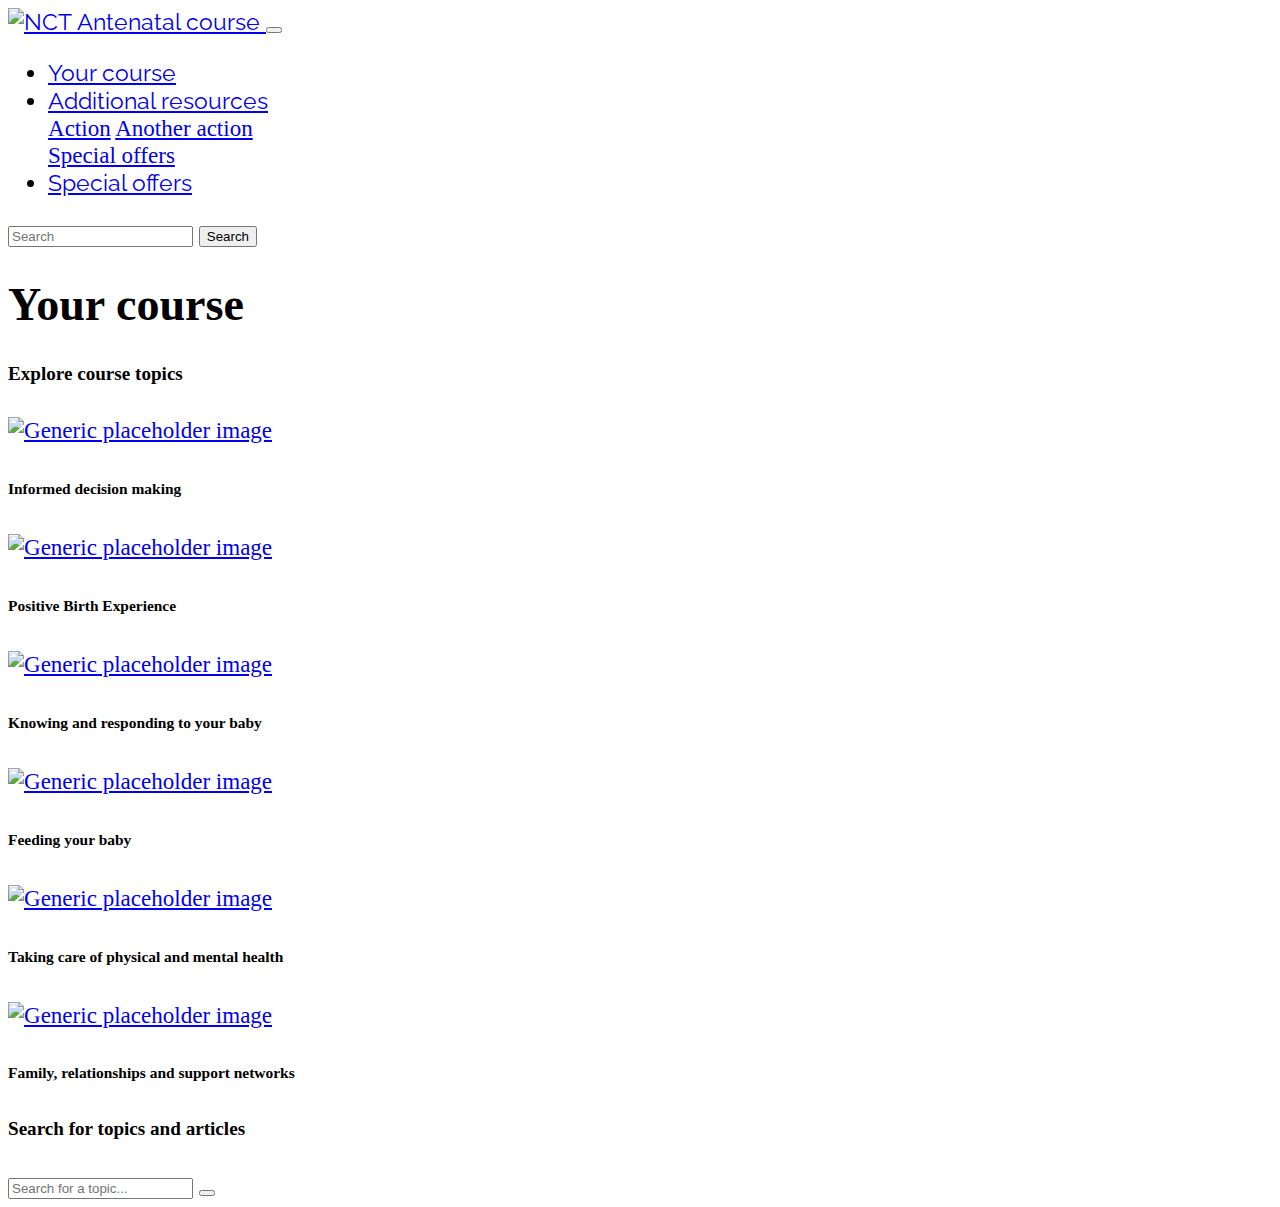
==== homepage.html @ 9e971895 "Design updates" ====
﻿<!doctype html>
<html lang="en">
  <head>

    <meta charset="utf-8">
    <meta http-equiv="Content-Type" content="text/html; charset=utf-8" /> 
    <meta name="viewport" content="width=device-width, initial-scale=1, shrink-to-fit=no">
    <link rel="stylesheet" href="css/bootstrap.min.css">
    <!-- link rel="stylesheet" href="css/styleguide.css"-->
    <link href="https://fonts.googleapis.com/css?family=Lato:300,300i,400,400i,700,700i" rel="stylesheet">
    <link href="https://fonts.googleapis.com/css?family=Raleway:200,200i,300,300i,400,400i,500" rel="stylesheet">
	<link rel="stylesheet" href="css/jquery-ui.min.css">
    <script defer src="https://use.fontawesome.com/releases/v5.1.0/js/all.js" integrity="sha384-3LK/3kTpDE/Pkp8gTNp2gR/2gOiwQ6QaO7Td0zV76UFJVhqLl4Vl3KL1We6q6wR9" crossorigin="anonymous"></script>
    <!--Favicons -->
    <link rel="apple-touch-icon" sizes="180x180" href="https://www.nct.org.uk/themes/custom/nct2/assets/images/favicon/apple-touch-icon.png">
    <link rel="icon" type="image/png" sizes="32x32" href="https://www.nct.org.uk/themes/custom/nct2/assets/images/favicon/favicon-32x32.png">
    <link rel="icon" type="image/png" sizes="16x16" href="https://www.nct.org.uk/themes/custom/nct2/assets/images/favicon/favicon-16x16.png">
    <link rel="mask-icon" href="https://www.nct.org.uk/themes/custom/nct2/assets/images/favicon/safari-pinned-tab.svg" color="#3aa43b">
    <meta name="msapplication-TileColor" content="#ffffff">
    <meta name="theme-color" content="#ffffff">




   <title>NCT Antenatal course app | NCT</title>
   <meta name="description" content="App for course attendees">



    <link rel="stylesheet" href="css/nct/colours.css">
	<link rel="stylesheet" href="css/nct/typography.css">
	<link rel="stylesheet" href="css/nct/forms.css">
	<link rel="stylesheet" href="css/nct/alerts-notifications.css">
	<link rel="stylesheet" href="css/nct/card.css">
	<link rel="stylesheet" href="css/nct/social-buttons.css">
	<link rel="stylesheet" href="css/nct/site-header.css">
	<link rel="stylesheet" href="css/nct/homepage.css">

  </head>
  <body>

    <header class="nct-main-header-container section--header">
        <nav class="navbar navbar-expand-lg navbar-light bg-light">
            <a class="navbar-brand" href="#">
                <img src="img/social-logo.png" height="30" class="d-inline-block align-top mr-2" alt="NCT">
                Antenatal course
            </a>
        <button class="navbar-toggler" type="button" data-toggle="collapse" data-target="#navbarSupportedContent" aria-controls="navbarSupportedContent" aria-expanded="false" aria-label="Toggle navigation">
            <span class="navbar-toggler-icon"></span>
        </button>

        <div class="collapse navbar-collapse" id="navbarSupportedContent">
            <ul class="navbar-nav mr-auto ml-auto">
            <li class="nav-item">
                <a class="nav-link" href="homepage.html">Your course</a>
            </li>
            <li class="nav-item dropdown">
                <a class="nav-link dropdown-toggle" href="#" id="navbarDropdown" role="button" data-toggle="dropdown" aria-haspopup="true" aria-expanded="false">
                Additional resources
                </a>
                <div class="dropdown-menu" aria-labelledby="navbarDropdown">
                <a class="dropdown-item" href="#">Action</a>
                <a class="dropdown-item" href="#">Another action</a>
                <div class="dropdown-divider"></div>
                <a class="dropdown-item" href="#">Special offers</a>
                </div>
            </li>
            <li class="nav-item">
                <a class="nav-link" href="#">Special offers</a>
            </li>
            </ul>
            <form class="form-inline my-2 my-lg-0 d-none">
            <input class="form-control mr-sm-2" type="search" placeholder="Search" aria-label="Search">
            <button class="btn btn-success my-2 my-sm-0" type="submit">Search</button>
            </form>
        </div>
        </nav>

    </header>

    <div class="site-header container mt-5"><h1>Your course</h1></div>

    <main class="container">
        

        <h5 class="my-3">Explore course topics</h5>

        <div class="row">
            
            <div class="media col-12 col-md-6 my-2">
                <div class="media-image mr-3"  style="width: 33%;" >
                    <a href="category.html">
                        <img class="mr-3 img-fluid align-self-center " width="300" height="300" src="https://picsum.photos/300" alt="Generic placeholder image" />    
                    </a>
                </div>
                <div class="media-body align-self-center pr-3 row">
                    <div class="col-10 align-self-center">
                        <h6 class="my-0">Informed decision making</h6>
                    </div>
                    <div class="col-2 align-self-center">
                        <a href="category.html"><i class="fas fa-chevron-circle-right"></i></a>
                    </div>
                </div>
            </div>
           

            <div class="media col-12 col-md-6 my-2 ">
                <div class="media-image mr-3"  style="width: 33%;" >
                    <a href="category.html">
                        <img class="mr-3 img-fluid align-self-center " width="300" height="300" src="https://picsum.photos/301" alt="Generic placeholder image" />    
                    </a>
                </div>
                <div class="media-body align-self-center pr-3 row">
                    <div class="col-10 align-self-center">
                        <h6 class="my-0">Positive Birth Experience</h6>
                    </div>
                    <div class="col-2 align-self-center">
                        <a href="#!"><i class="fas fa-chevron-circle-right"></i></a>
                    </div>
                </div>
            </div>


            <div class="media col-12 col-md-6 my-2 ">
                <div class="media-image mr-3"  style="width: 33%;" >
                    <a href="category.html">
                        <img class="mr-3 img-fluid align-self-center " width="300" height="300" src="https://picsum.photos/303" alt="Generic placeholder image" />    
                    </a>
                </div>
                <div class="media-body align-self-center pr-3 row">
                    <div class="col-10 align-self-center">
                        <h6 class="my-0">Knowing and responding to your baby</h6>
                    </div>
                    <div class="col-2 align-self-center">
                        <a href="#!"><i class="fas fa-chevron-circle-right"></i></a>
                    </div>
                </div>
            </div>
            
          
            <div class="media col-12 col-md-6 my-2 ">
                <div class="media-image mr-3"  style="width: 33%;" >
                    <a href="category.html">
                        <img class="mr-3 img-fluid align-self-center " width="300" height="300" src="https://picsum.photos/304" alt="Generic placeholder image" />    
                    </a>
                </div>
                <div class="media-body align-self-center pr-3 row">
                    <div class="col-10 align-self-center">
                        <h6 class="my-0">Feeding your baby</h6>
                    </div>
                    <div class="col-2 align-self-center">
                        <a href="#!"><i class="fas fa-chevron-right"></i></a>
                    </div>
                </div>
            </div>


            
            <div class="media col-12 col-md-6 my-2 ">
                <div class="media-image mr-3"  style="width: 33%;" >
                    <a href="category.html">
                        <img class="mr-3 img-fluid align-self-center " width="300" height="300" src="https://picsum.photos/305" alt="Generic placeholder image" />    
                    </a>
                </div>
                <div class="media-body align-self-center pr-3 row">
                    <div class="col-10 align-self-center">
                        <h6 class="my-0">Taking care of physical and mental health</h6>
                    </div>
                    <div class="col-2 align-self-center">
                        <a href="#!"><i class="fas fa-chevron-circle-right"></i></a>
                    </div>
                </div>
            </div>


            <div class="media col-12 col-md-6 my-2 ">
                <div class="media-image mr-3"  style="width: 33%;" >
                    <a href="category.html">
                        <img class="mr-3 img-fluid align-self-center " width="300" height="300" src="https://picsum.photos/306" alt="Generic placeholder image" />    
                    </a>
                </div>
                <div class="media-body align-self-center pr-3 row">
                    <div class="col-10 align-self-center">
                        <h6 class="my-0">Family, relationships and support networks</h6>
                    </div>
                    <div class="col-2 align-self-center">
                        <a href="#!"><i class="fas fa-chevron-circle-right"></i></a>
                    </div>
                </div>
            </div>

        </div>
        <div class="row">
            <div class="col-12 col-lg-6">
                <h5 class=" my-3">Search for topics and articles</h5>
                <form class="form-inline">
                    <input class="form-control w-75" type="search" placeholder="Search for a topic..." aria-label="Search">
                    <button class="btn btn-success w-25 px-3" type="submit"><i class="fas fa-search"></i></button>
                </form>
            </div>
        </div>       

    </main>

    <footer>
    </footer>


    <!-- Optional JavaScript -->
    <!-- jQuery first, then Popper.js, then Bootstrap JS -->
    <script src="https://code.jquery.com/jquery-3.4.1.min.js" ></script>
    <script src="https://cdnjs.cloudflare.com/ajax/libs/popper.js/1.14.3/umd/popper.min.js" integrity="sha384-ZMP7rVo3mIykV+2+9J3UJ46jBk0WLaUAdn689aCwoqbBJiSnjAK/l8WvCWPIPm49" crossorigin="anonymous"></script>
    <script src="https://stackpath.bootstrapcdn.com/bootstrap/4.1.1/js/bootstrap.min.js" integrity="sha384-smHYKdLADwkXOn1EmN1qk/HfnUcbVRZyYmZ4qpPea6sjB/pTJ0euyQp0Mk8ck+5T" crossorigin="anonymous"></script>
	<script src="https://code.jquery.com/ui/1.12.1/jquery-ui.min.js"></script>

    <script src="js/custom.js"></script>
  </body>
</html>
---- css/nct/homepage.css ----
body {
    font-size: calc(14px + (26 - 14) * ((100vw - 300px) / (1600 - 300)));
}

.homepage-hero-container {

}


.hero-image {
  height: 275px;
}

.hero-image:after {
    content: "";
    position: absolute;
    display: block;
    width: 100vw;
    height: 60px;
    left: 0;
    background-color: rgba(0,136,106,1);
    -webkit-transform: skewY(-3deg);
    transform: skewY(-3deg);
    bottom: -30px;
    -webkit-transform-origin: 50%;
    transform-origin: 50%;
}

@media (min-width: 768px) { 
	.homepage-hero-container {
		//min-height: 70vh;
	}

	.hero-image {
		height: auto;
	}

	.hero-image:after {
	    content: "";
	    position: absolute;
	    display: block;
	    top: 0;
	    width: 60px;
	    height: 100%;
	    left: -30px;
	    background-color: rgba(0,136,106,1);
	    -webkit-transform: skewX(-3deg);
	    transform: skewX(-3deg);

	    -webkit-transform-origin: 50%;
	    transform-origin: 50%;
	}

}




.navbar-brand {
   font-family: "Raleway", san-serif;
}


.nav-item {
   margin-bottom: 0;
}

.nav-link {
   font-family: "Raleway", san-serif;
}


h1 {
   color: inherit;
}





span.article-type-tag {
	font-size: 0.8rem;
    padding: 2px 5px;
    position: absolute;
    color: white;
    text-transform: uppercase;
    top: 2px;
}

span.article-type-tag.video {
	background: #17a2b8;
}

span.article-type-tag.article {
	background: #dc3545;
}

span.article-type-tag.external {
	background: #85477e;
}

span.article-type-tag.activity {
	background: #f5a029;
}

span.article-save-later {
	position: absolute;
	right: 15px;
	top: 0;
	margin-left: 5px;
	font-size: 0.75em;
}



// Extra small devices (portrait phones, less than 576px)
// No media query since this is the default in Bootstrap

// Small devices (landscape phones, 576px and up)
@media (min-width: 576px) { }

// Medium devices (tablets, 768px and up)
@media (min-width: 768px) { }

// Large devices (desktops, 992px and up)
@media (min-width: 992px) { }

// Extra large devices (large desktops, 1200px and up)
@media (min-width: 1200px) { }
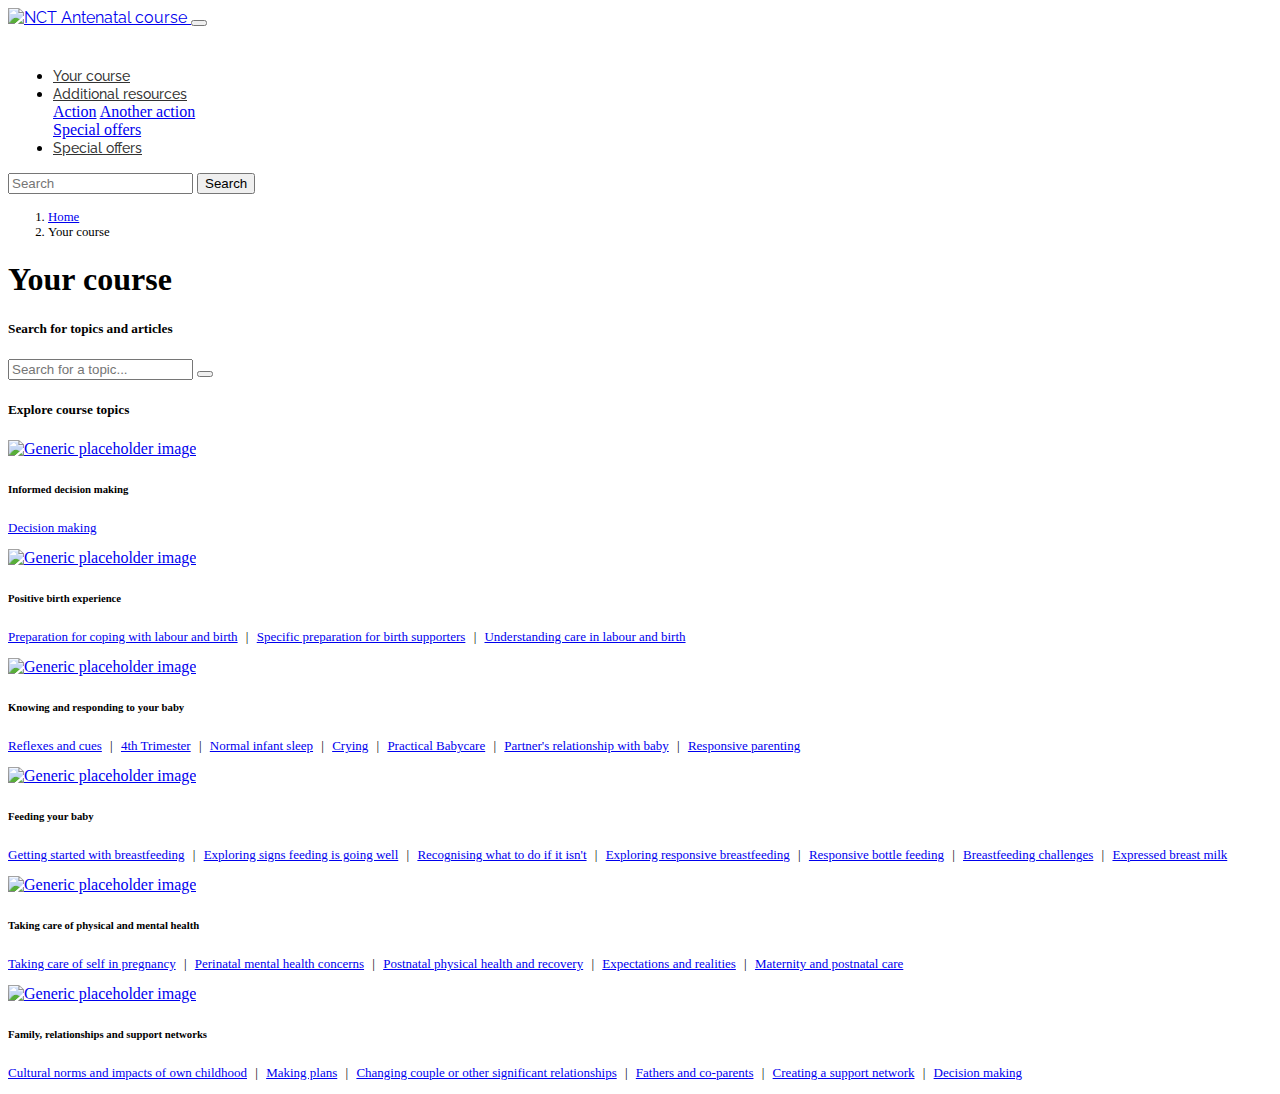
==== commit 0bc5b679: "Article changes" ====
--- a/homepage.html
+++ b/homepage.html
@@ -49,9 +49,14 @@
             <span class="navbar-toggler-icon"></span>
         </button>
 
+        <div class="ml-auto nct-yellow-text reading-list-header">
+            <i class="fas fa-star"></i>
+            <span class="badge badge-danger reading-list-badge">4</span>
+        </div>
+
         <div class="collapse navbar-collapse" id="navbarSupportedContent">
             <ul class="navbar-nav mr-auto ml-auto">
-            <li class="nav-item">
+            <li class="nav-item active">
                 <a class="nav-link" href="homepage.html">Your course</a>
             </li>
             <li class="nav-item dropdown">
@@ -73,132 +78,188 @@
             <input class="form-control mr-sm-2" type="search" placeholder="Search" aria-label="Search">
             <button class="btn btn-success my-2 my-sm-0" type="submit">Search</button>
             </form>
+
+ 
         </div>
         </nav>
 
     </header>
 
-    <div class="site-header container mt-5"><h1>Your course</h1></div>
-
+    <nav aria-label="breadcrumb" class="mb-5">
+        <ol class="breadcrumb ml-0">
+           <li class="breadcrumb-item mb-0 "><a href="homepage.html">Home</a></li>
+            <li class="breadcrumb-item mb-0 active" aria-current="page">Your course</li>
+        </ol>
+      </nav>
+
+    <div class="site-header container mt-5 mb-5">
+
+ 
+
+        <h1>Your course</h1>
+    </div>
     <main class="container">
         
-
-        <h5 class="my-3">Explore course topics</h5>
-
-        <div class="row">
-            
-            <div class="media col-12 col-md-6 my-2">
-                <div class="media-image mr-3"  style="width: 33%;" >
-                    <a href="category.html">
-                        <img class="mr-3 img-fluid align-self-center " width="300" height="300" src="https://picsum.photos/300" alt="Generic placeholder image" />    
-                    </a>
-                </div>
-                <div class="media-body align-self-center pr-3 row">
-                    <div class="col-10 align-self-center">
-                        <h6 class="my-0">Informed decision making</h6>
-                    </div>
-                    <div class="col-2 align-self-center">
-                        <a href="category.html"><i class="fas fa-chevron-circle-right"></i></a>
-                    </div>
-                </div>
-            </div>
-           
-
-            <div class="media col-12 col-md-6 my-2 ">
-                <div class="media-image mr-3"  style="width: 33%;" >
-                    <a href="category.html">
-                        <img class="mr-3 img-fluid align-self-center " width="300" height="300" src="https://picsum.photos/301" alt="Generic placeholder image" />    
-                    </a>
-                </div>
-                <div class="media-body align-self-center pr-3 row">
-                    <div class="col-10 align-self-center">
-                        <h6 class="my-0">Positive Birth Experience</h6>
-                    </div>
-                    <div class="col-2 align-self-center">
-                        <a href="#!"><i class="fas fa-chevron-circle-right"></i></a>
-                    </div>
-                </div>
-            </div>
-
-
-            <div class="media col-12 col-md-6 my-2 ">
-                <div class="media-image mr-3"  style="width: 33%;" >
-                    <a href="category.html">
-                        <img class="mr-3 img-fluid align-self-center " width="300" height="300" src="https://picsum.photos/303" alt="Generic placeholder image" />    
-                    </a>
-                </div>
-                <div class="media-body align-self-center pr-3 row">
-                    <div class="col-10 align-self-center">
-                        <h6 class="my-0">Knowing and responding to your baby</h6>
-                    </div>
-                    <div class="col-2 align-self-center">
-                        <a href="#!"><i class="fas fa-chevron-circle-right"></i></a>
-                    </div>
-                </div>
-            </div>
-            
-          
-            <div class="media col-12 col-md-6 my-2 ">
-                <div class="media-image mr-3"  style="width: 33%;" >
-                    <a href="category.html">
-                        <img class="mr-3 img-fluid align-self-center " width="300" height="300" src="https://picsum.photos/304" alt="Generic placeholder image" />    
-                    </a>
-                </div>
-                <div class="media-body align-self-center pr-3 row">
-                    <div class="col-10 align-self-center">
-                        <h6 class="my-0">Feeding your baby</h6>
-                    </div>
-                    <div class="col-2 align-self-center">
-                        <a href="#!"><i class="fas fa-chevron-right"></i></a>
-                    </div>
-                </div>
-            </div>
-
-
-            
-            <div class="media col-12 col-md-6 my-2 ">
-                <div class="media-image mr-3"  style="width: 33%;" >
-                    <a href="category.html">
-                        <img class="mr-3 img-fluid align-self-center " width="300" height="300" src="https://picsum.photos/305" alt="Generic placeholder image" />    
-                    </a>
-                </div>
-                <div class="media-body align-self-center pr-3 row">
-                    <div class="col-10 align-self-center">
-                        <h6 class="my-0">Taking care of physical and mental health</h6>
-                    </div>
-                    <div class="col-2 align-self-center">
-                        <a href="#!"><i class="fas fa-chevron-circle-right"></i></a>
-                    </div>
-                </div>
-            </div>
-
-
-            <div class="media col-12 col-md-6 my-2 ">
-                <div class="media-image mr-3"  style="width: 33%;" >
-                    <a href="category.html">
-                        <img class="mr-3 img-fluid align-self-center " width="300" height="300" src="https://picsum.photos/306" alt="Generic placeholder image" />    
-                    </a>
-                </div>
-                <div class="media-body align-self-center pr-3 row">
-                    <div class="col-10 align-self-center">
-                        <h6 class="my-0">Family, relationships and support networks</h6>
-                    </div>
-                    <div class="col-2 align-self-center">
-                        <a href="#!"><i class="fas fa-chevron-circle-right"></i></a>
-                    </div>
-                </div>
-            </div>
-
-        </div>
-        <div class="row">
-            <div class="col-12 col-lg-6">
+        <div class="row mb-5">
+            <div class="col-12">
                 <h5 class=" my-3">Search for topics and articles</h5>
-                <form class="form-inline">
+                <form class="form-inline mx-5">
                     <input class="form-control w-75" type="search" placeholder="Search for a topic..." aria-label="Search">
                     <button class="btn btn-success w-25 px-3" type="submit"><i class="fas fa-search"></i></button>
                 </form>
             </div>
-        </div>       
+        </div>    
+
+
+        <h5 class="my-3">Explore course topics</h5>
+
+        <div class="row">
+            
+            <div class="media col-12 col-lg-6 my-2">
+                <div class="media-image mr-3"  style="width: 33%;" >
+                    <a href="category.html">
+                        <img class="mr-3 img-fluid align-self-center " width="300" height="300" src="https://placedog.net/300/300?random" alt="Generic placeholder image" />    
+                    </a>
+                </div>
+                <div class="media-body align-self-center pr-3 row">
+                    <div class="col-10 align-self-center">
+                        <h6 class="my-2">Informed decision making</h6>
+                        <p class="topic-quicklinks mb-0">
+                            <a href="category.html">Decision making</a> 
+                         </p>
+                    </div>
+                    <div class="col-2 align-self-center">
+                        <a href="category.html"><i class="fas fa-chevron-right"></i></a>
+                    </div>
+                </div>
+            </div>
+           
+
+            <div class="media col-12 col-lg-6 my-2 ">
+                <div class="media-image mr-3"  style="width: 33%;" >
+                    <a href="category.html">
+                        <img class="mr-3 img-fluid align-self-center " width="300" height="300" src="https://placedog.net/301/300" alt="Generic placeholder image" />    
+                    </a>
+                </div>
+                <div class="media-body align-self-center pr-3 row">
+                    <div class="col-10 align-self-center">
+                        <h6 class="my-2">Positive birth experience</h6>
+                        <p class="topic-quicklinks mb-0">
+                            <a href="category.html">Preparation for coping with labour and birth</a> <span class="divider">|</span>  
+                            <a href="category.html">Specific preparation for birth supporters</a> <span class="divider">|</span>
+                            <a href="category.html">Understanding care in labour and birth</a>
+                         </p>
+                    </div>
+                    <div class="col-2 align-self-center">
+                        <a href="category.html"><i class="fas fa-chevron-right"></i></a>
+                    </div>
+                </div>
+            </div>
+
+
+            <div class="media col-12 col-lg-6 my-2 ">
+                <div class="media-image mr-3"  style="width: 33%;" >
+                    <a href="category.html">
+                        <img class="mr-3 img-fluid align-self-center " width="300" height="300" src="https://placedog.net/303/300" alt="Generic placeholder image" />    
+                    </a>
+                </div>
+                <div class="media-body align-self-center pr-3 row">
+                    <div class="col-10 align-self-center">
+                        <h6 class="my-2">Knowing and responding to your baby</h6>
+                        <p class="topic-quicklinks mb-0">
+                            <a href="category.html">Reflexes and cues</a> <span class="divider">|</span>  
+                            <a href="category.html">4th Trimester</a> <span class="divider">|</span>
+                            <a href="category.html">Normal infant sleep</a> <span class="divider">|</span> 
+                            <a href="category.html">Crying</a> <span class="divider">|</span>
+                            <a href="category.html">Practical Babycare</a> <span class="divider">|</span>
+                            <a href="category.html">Partner's relationship with baby</a> <span class="divider">|</span> 
+                            <a href="category.html">Responsive parenting</a>
+                         </p>
+                    </div>
+                    <div class="col-2 align-self-center">
+                        <a href="#!"><i class="fas fa-chevron-right"></i></a>
+                    </div>
+                </div>
+            </div>
+            
+          
+            <div class="media col-12 col-lg-6 my-2 ">
+                <div class="media-image mr-3"  style="width: 33%;" >
+                    <a href="category.html">
+                        <img class="mr-3 img-fluid align-self-center " width="300" height="300" src="https://placedog.net/304/300" alt="Generic placeholder image" />    
+                    </a>
+                </div>
+                <div class="media-body align-self-center pr-3 row">
+                    <div class="col-10 align-self-center">
+                        <h6 class="my-2">Feeding your baby</h6>
+                        <p class="topic-quicklinks mb-0">
+                            <a href="category.html">Getting started with breastfeeding</a> <span class="divider">|</span>  
+                            <a href="category.html">Exploring signs feeding is going well</a> <span class="divider">|</span>
+                            <a href="category.html">Recognising what to do if it isn't</a> <span class="divider">|</span>
+                            <a href="category.html">Exploring responsive breastfeeding</a> <span class="divider">|</span>
+                            <a href="category.html">Responsive bottle feeding</a> <span class="divider">|</span>
+                            <a href="category.html">Breastfeeding challenges</a> <span class="divider">|</span>
+                            <a href="category.html">Expressed breast milk</a>
+                         </p>
+                    </div>
+                    <div class="col-2 align-self-center">
+                        <a href="#!"><i class="fas fa-chevron-right"></i></a>
+                    </div>
+                </div>
+            </div>
+
+
+            
+            <div class="media col-12 col-lg-6 my-2 ">
+                <div class="media-image mr-3"  style="width: 33%;" >
+                    <a href="category.html">
+                        <img class="mr-3 img-fluid align-self-center " width="300" height="300" src="https://placedog.net/305/300" alt="Generic placeholder image" />    
+                    </a>
+                </div>
+                <div class="media-body align-self-center pr-3 row">
+                    <div class="col-10 align-self-center">
+                        <h6 class="my-2">Taking care of physical and mental health</h6>
+                        <p class="topic-quicklinks mb-0">
+                            <a href="category.html">Taking care of self in pregnancy</a> <span class="divider">|</span>  
+                            <a href="category.html">Perinatal mental health concerns</a> <span class="divider">|</span>
+                            <a href="category.html">Postnatal physical health and recovery</a> <span class="divider">|</span>
+                            <a href="category.html">Expectations and realities</a> <span class="divider">|</span>
+                            <a href="category.html">Maternity and postnatal care</a> 
+                         </p>
+                    </div>
+                    <div class="col-2 align-self-center">
+                        <a href="#!"><i class="fas fa-chevron-right"></i></a>
+                    </div>
+                </div>
+            </div>
+
+
+            <div class="media col-12 col-lg-6 my-2 ">
+                <div class="media-image mr-3"  style="width: 33%;" >
+                    <a href="category.html">
+                        <img class="mr-3 img-fluid align-self-center " width="300" height="300" src="https://placedog.net/306/300" alt="Generic placeholder image" />    
+                    </a>
+                </div>
+                <div class="media-body align-self-center pr-3 row">
+                    <div class="col-10 align-self-center">
+                        <h6 class="my-2">Family, relationships and support networks</h6>
+                        <p class="topic-quicklinks mb-0">
+                            <a href="category.html">Cultural norms and impacts of own childhood</a> <span class="divider">|</span>  
+                            <a href="category.html">Making plans</a> <span class="divider">|</span>
+                            <a href="category.html">Changing couple or other significant relationships</a> <span class="divider">|</span>
+                            <a href="category.html">Fathers and co-parents</a> <span class="divider">|</span>
+                            <a href="category.html">Creating a support network</a> <span class="divider">|</span>
+                            <a href="category.html">Decision making</a> 
+                         </p>
+                    </div>
+                    <div class="col-2 align-self-center">
+                        <a href="#!"><i class="fas fa-chevron-right"></i></a>
+                    </div>
+                </div>
+            </div>
+
+        </div>
+   
 
     </main>
 
--- a/css/nct/homepage.css
+++ b/css/nct/homepage.css
@@ -1,11 +1,8 @@
 
-body {
-    font-size: calc(14px + (26 - 14) * ((100vw - 300px) / (1600 - 300)));
-}
 
-.homepage-hero-container {
+/* .homepage-hero-container {
 
-}
+} */
 
 
 .hero-image {
@@ -28,9 +25,8 @@
 }
 
 @media (min-width: 768px) { 
-	.homepage-hero-container {
-		//min-height: 70vh;
-	}
+	/* .homepage-hero-container {
+	} */
 
 	.hero-image {
 		height: auto;
@@ -64,20 +60,44 @@
 
 .nav-item {
    margin-bottom: 0;
+   margin-left: 5px;
+   margin-right: 5px;
 }
 
 .nav-link {
    font-family: "Raleway", san-serif;
+   font-size: 0.85em;
+   font-weight: 500;
+   color: rgba(0,0,0,0.8) !important;
 }
 
+
+.reading-list-header {
+	font-size: 1.3em;
+}
+
+.reading-list-badge {
+	font-size: 0.6em;
+	position: relative;
+	top: -15px;
+	left: -15px;
+}
 
 h1 {
    color: inherit;
 }
 
+.breadcrumb-item {
+	font-size: 0.8em;
+}
 
+.topic-quicklinks {
+	font-size: 13px;
+}
 
-
+.topic-quicklinks .divider {
+	margin: 0px 5px;
+}
 
 span.article-type-tag {
 	font-size: 0.8rem;
@@ -104,17 +124,17 @@
 	background: #f5a029;
 }
 
-span.article-save-later {
+span.article-listing-save-later {
 	position: absolute;
 	right: 15px;
 	top: 0;
 	margin-left: 5px;
-	font-size: 0.75em;
+	font-size: 1em;
 }
 
 
 
-// Extra small devices (portrait phones, less than 576px)
+/* Extra small devices (portrait phones, less than 576px)
 // No media query since this is the default in Bootstrap
 
 // Small devices (landscape phones, 576px and up)
@@ -127,4 +147,4 @@
 @media (min-width: 992px) { }
 
 // Extra large devices (large desktops, 1200px and up)
-@media (min-width: 1200px) { }+@media (min-width: 1200px) { }  */